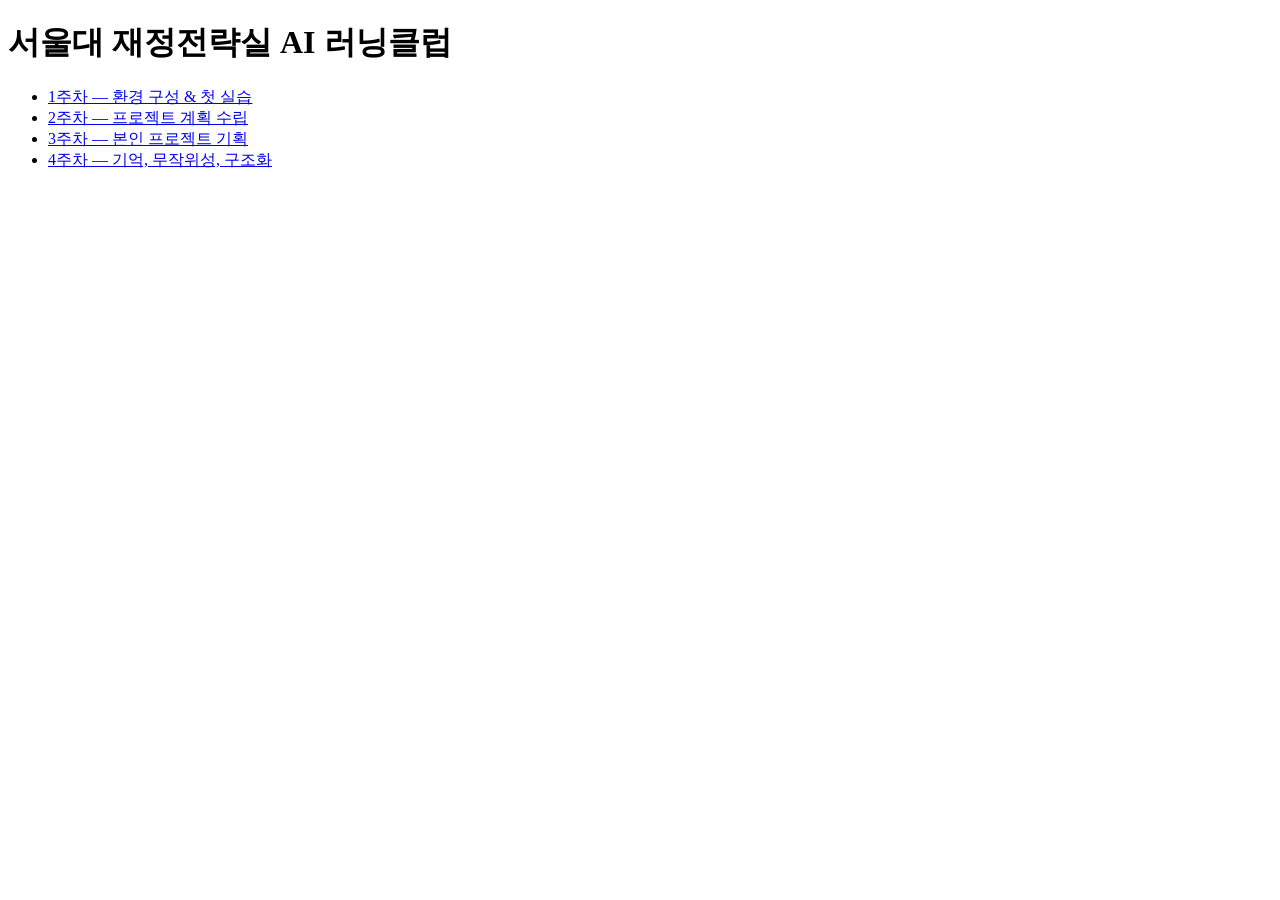
==== index.html @ 667e98c8 "docs: 루트 인덱스 페이지 추가 각 주차 슬라이드(session-01~04)로 이동할 수 있는 진입점을 마련했다.  Co-Authored-By: Claude Opus 4.7 (" ====
<!DOCTYPE html>
<html lang="ko">
<head>
  <meta charset="utf-8">
  <title>서울대 재정전략실 AI 러닝클럽</title>
</head>
<body>
  <h1>서울대 재정전략실 AI 러닝클럽</h1>
  <ul>
    <li><a href="session-01/">1주차 — 환경 구성 &amp; 첫 실습</a></li>
    <li><a href="session-02/">2주차 — 프로젝트 계획 수립</a></li>
    <li><a href="session-03/">3주차 — 본인 프로젝트 기획</a></li>
    <li><a href="session-04/">4주차 — 기억, 무작위성, 구조화</a></li>
  </ul>
</body>
</html>
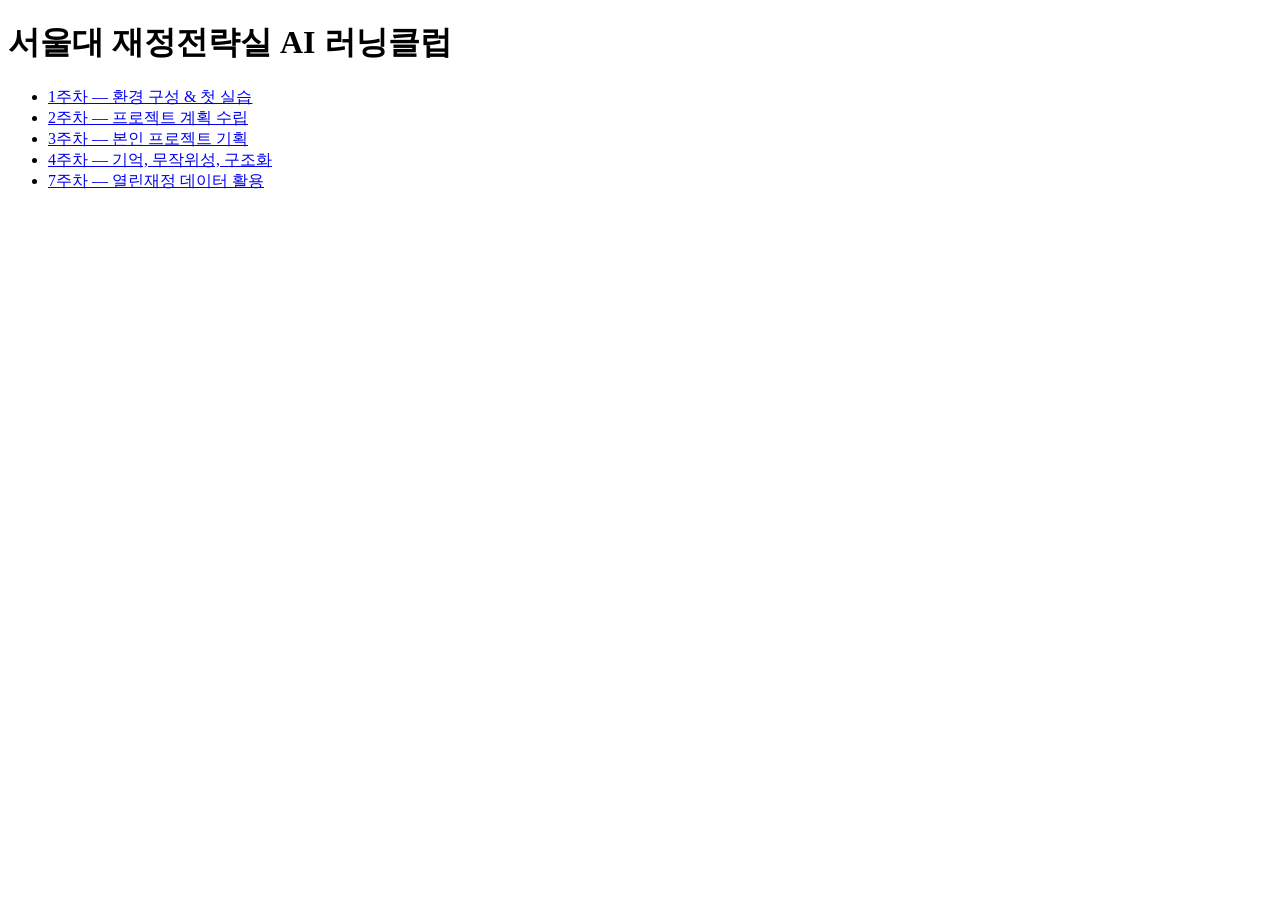
==== commit 8b542f25: "docs: 7주차 열린재정 슬라이드 추가" ====
--- a/index.html
+++ b/index.html
@@ -11,6 +11,7 @@
     <li><a href="session-02/">2주차 — 프로젝트 계획 수립</a></li>
     <li><a href="session-03/">3주차 — 본인 프로젝트 기획</a></li>
     <li><a href="session-04/">4주차 — 기억, 무작위성, 구조화</a></li>
+    <li><a href="session-07/">7주차 — 열린재정 데이터 활용</a></li>
   </ul>
 </body>
 </html>
